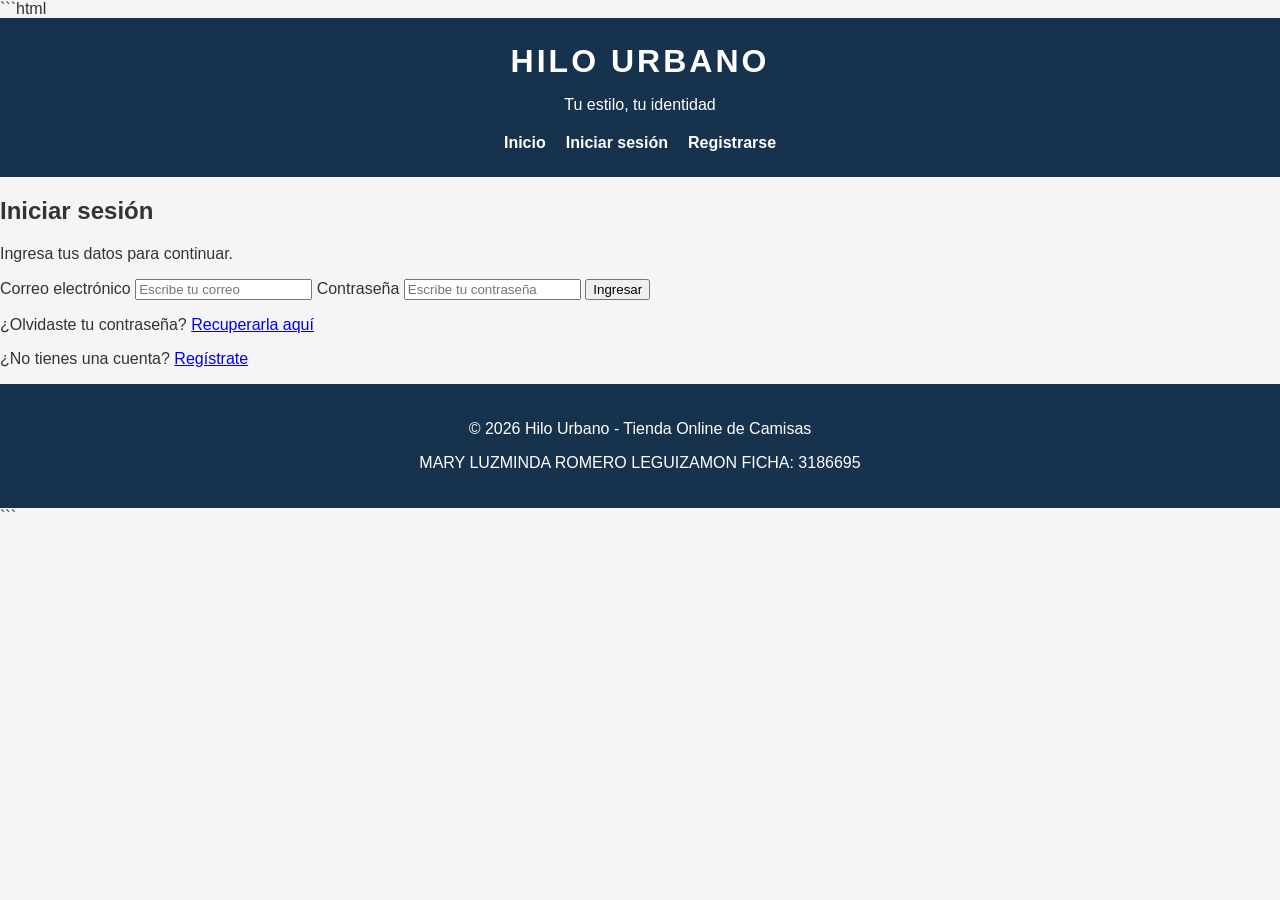
==== login.html @ dd4e741b "Crear pantalla de inicio de sesion" ====
```html
<!DOCTYPE html>
<html lang="es">
<head>
    <meta charset="UTF-8">
    <meta name="viewport" content="width=device-width, initial-scale=1.0">
    <title>Iniciar sesión - Hilo Urbano</title>
    <link rel="stylesheet" href="css/estilos.css">
</head>
<body>

    <header>
        <h1>HILO URBANO</h1>
        <p>Tu estilo, tu identidad</p>

        <nav>
            <a href="index.html">Inicio</a>
            <a href="login.html">Iniciar sesión</a>
            <a href="registro.html">Registrarse</a>
        </nav>
    </header>

    <main>
        <section class="formulario">
            <h2>Iniciar sesión</h2>
            <p>Ingresa tus datos para continuar.</p>

            <form action="#" method="post">
                <label for="correo">Correo electrónico</label>
                <input
                    type="email"
                    id="correo"
                    name="correo"
                    placeholder="Escribe tu correo"
                    required
                >

                <label for="contrasena">Contraseña</label>
                <input
                    type="password"
                    id="contrasena"
                    name="contrasena"
                    placeholder="Escribe tu contraseña"
                    required
                >

                <button type="submit">Ingresar</button>
            </form>

            <p>
                ¿Olvidaste tu contraseña?
                <a href="recuperar.html">Recuperarla aquí</a>
            </p>

            <p>
                ¿No tienes una cuenta?
                <a href="registro.html">Regístrate</a>
            </p>
        </section>
    </main>

    <footer>
        <p>&copy; 2026 Hilo Urbano - Tienda Online de Camisas</p>
        <p>MARY LUZMINDA ROMERO LEGUIZAMON FICHA: 3186695</p>
    </footer>

</body>
</html>
```
---- css/estilos.css ----
/* Estilos generales */
* {
    box-sizing: border-box;
}

body {
    margin: 0;
    font-family: Arial, sans-serif;
    color: #333333;
    background-color: #f5f5f5;
}

/* Encabezado */
header {
    background-color: #17324d;
    color: white;
    text-align: center;
    padding: 25px 15px;
}

header h1 {
    margin: 0;
    letter-spacing: 3px;
}

nav {
    display: flex;
    justify-content: center;
    flex-wrap: wrap;
    gap: 20px;
    margin-top: 20px;
}

nav a {
    color: white;
    text-decoration: none;
    font-weight: bold;
}

nav a:hover {
    color: #f4c95d;
}

/* Bienvenida */
.bienvenida {
    text-align: center;
    padding: 40px 15px;
    background-color: white;
}

/* Catálogo con Flexbox */
#catalogo {
    padding: 30px 20px;
    text-align: center;
}

.catalogo {
    display: flex;
    flex-wrap: wrap;
    justify-content: center;
    gap: 25px;
}

.producto {
    background-color: white;
    width: 280px;
    padding: 15px;
    border-radius: 8px;
}

.producto img {
    width: 100%;
    height: 220px;
    object-fit: cover;
    background-color: #eeeeee;
}

.precio {
    color: #17324d;
    font-weight: bold;
    font-size: 20px;
}

/* Pie de página */
footer {
    background-color: #17324d;
    color: white;
    text-align: center;
    padding: 20px;
}

/* Diseño responsive para celulares */
@media (max-width: 600px) {
    nav {
        flex-direction: column;
        gap: 12px;
    }

    .producto {
        width: 100%;
        max-width: 350px;
    }

/* Formulario de inicio de sesión */
.formulario {
    width: 90%;
    max-width: 420px;
    margin: 40px auto;
    padding: 30px;
    background-color: white;
    border-radius: 10px;
    box-shadow: 0 3px 10px rgba(0, 0, 0, 0.1);
}

.formulario h2 {
    text-align: center;
    color: #17324d;
}

.formulario form {
    display: flex;
    flex-direction: column;
    gap: 12px;
}

.formulario input {
    padding: 12px;
    border: 1px solid #cccccc;
    border-radius: 5px;
    font-size: 16px;
}

.formulario button {
    padding: 12px;
    background-color: #17324d;
    color: white;
    border: none;
    border-radius: 5px;
    cursor: pointer;
}

.formulario button:hover {
    background-color: #285477;
}

.formulario a {
    color: #17324d;
}

}
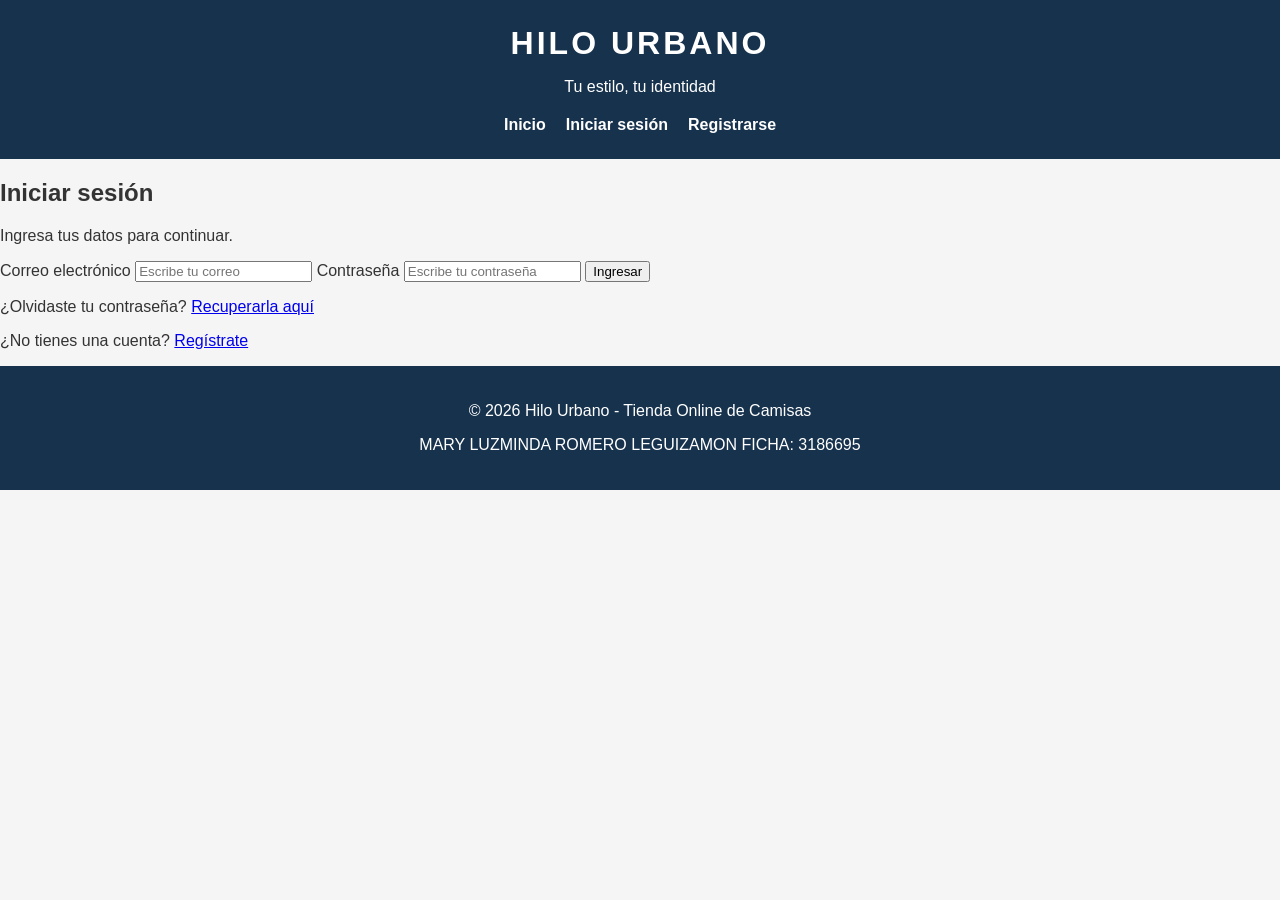
==== commit fd8133fc: "Actualizar pagina principal y eliminar imagen innecesaria" ====
--- a/login.html
+++ b/login.html
@@ -1,4 +1,4 @@
-```html
+
 <!DOCTYPE html>
 <html lang="es">
 <head>
@@ -66,4 +66,3 @@
 
 </body>
 </html>
-```
--- a/css/estilos.css
+++ b/css/estilos.css
@@ -148,5 +148,136 @@
     color: #17324d;
 }
 
-}
-
+/* ==================================
+   PANTALLA RECUPERAR CONTRASEÑA
+================================== */
+
+.formulario {
+    width: 90%;
+    max-width: 420px;
+    margin: 40px auto;
+    padding: 30px;
+    background-color: white;
+    border-radius: 10px;
+    box-shadow: 0 3px 10px rgba(0, 0, 0, 0.1);
+}
+
+.formulario h2 {
+    text-align: center;
+    color: #17324d;
+    margin-bottom: 20px;
+}
+
+.formulario p {
+    text-align: center;
+    margin-bottom: 20px;
+}
+
+.formulario form {
+    display: flex;
+    flex-direction: column;
+    gap: 12px;
+}
+
+.formulario label {
+    font-weight: bold;
+}
+
+.formulario input {
+    width: 100%;
+    padding: 12px;
+    border: 1px solid #cccccc;
+    border-radius: 5px;
+    font-size: 16px;
+}
+
+.formulario input:focus {
+    outline: 2px solid #7898b5;
+}
+
+.formulario button {
+    padding: 12px;
+    background-color: #17324d;
+    color: white;
+    border: none;
+    border-radius: 5px;
+    font-size: 16px;
+    cursor: pointer;
+}
+
+.formulario button:hover {
+    background-color: #285477;
+}
+
+.formulario a {
+    color: #17324d;
+    font-weight: bold;
+    text-decoration: none;
+}
+
+.formulario a:hover {
+    color: #b8860b;
+}
+
+/* Adaptación para celulares */
+@media (max-width: 600px) {
+    .formulario {
+        width: 92%;
+        padding: 20px;
+    }
+}
+
+
+/* ==================================
+   PÁGINA DE MANTENIMIENTO
+================================== */
+
+.mantenimiento {
+    width: 90%;
+    max-width: 650px;
+    margin: 50px auto;
+    padding: 40px 25px;
+    background-color: white;
+    border-radius: 10px;
+    box-shadow: 0 3px 10px rgba(0, 0, 0, 0.1);
+    text-align: center;
+}
+
+.icono-mantenimiento {
+    font-size: 55px;
+    margin-bottom: 15px;
+}
+
+.mantenimiento h2 {
+    color: #17324d;
+    margin-bottom: 20px;
+}
+
+.mantenimiento p {
+    margin-bottom: 15px;
+}
+
+.boton-inicio {
+    display: inline-block;
+    margin-top: 15px;
+    padding: 12px 22px;
+    background-color: #17324d;
+    color: white;
+    text-decoration: none;
+    border-radius: 5px;
+}
+
+.boton-inicio:hover {
+    background-color: #285477;
+}
+
+/* Adaptación para celulares */
+@media (max-width: 600px) {
+    .mantenimiento {
+        padding: 25px 15px;
+    }
+}
+
+
+}
+
